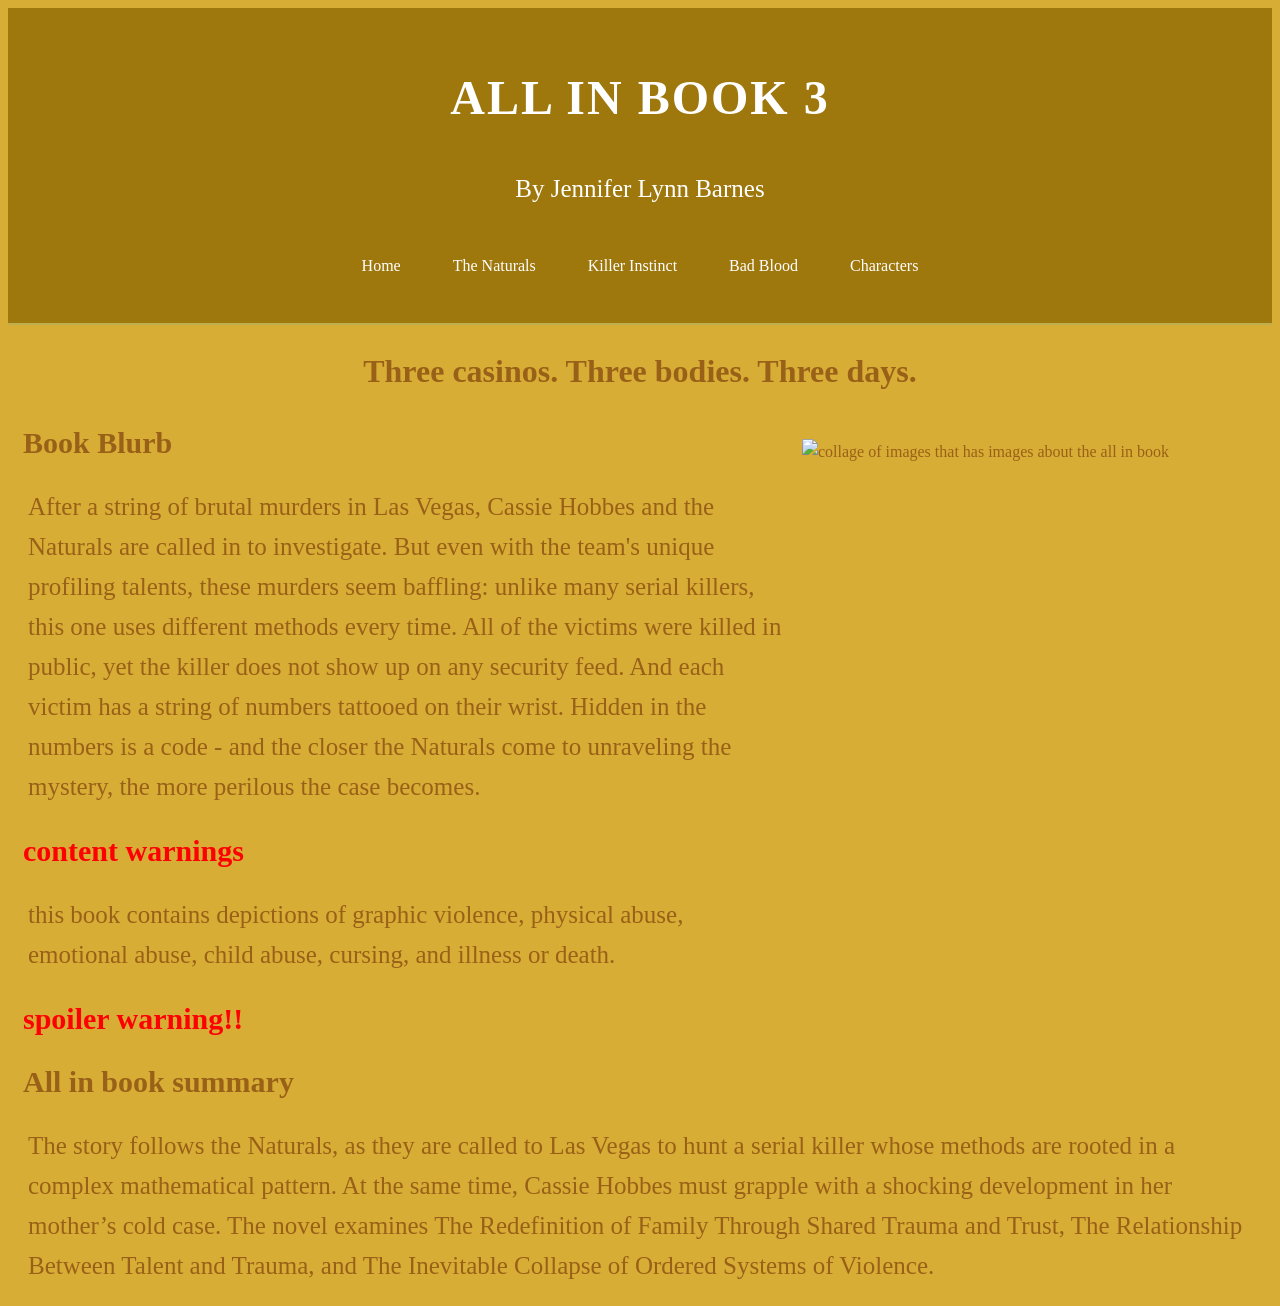
==== allin.html @ 83780407 "moved pages to root directory" ====
<!DOCTYPE html>
<html lang="en">
<head class="header4">
    <meta charset="UTF-8">
    <title>all-in </title>
    <link rel="stylesheet" href="main.css">
</head>

<body class="body4">
    <header class="header4">
        <div class="web-name">
            <h1 style=text-align:center;>All in book 3</h1>
            <p style=text-align:center; class="tagline">By Jennifer Lynn Barnes</p>
        </div>

        <nav class="nav4">
            <a href="index.html">Home</a>
            <a href="thenatural.html">The Naturals</a>
            <a href="killerinstincts.html">Killer Instinct</a>
            <a href="badblood.html">Bad Blood</a>
            <a href="characters.html">Characters</a>
        </nav>
    </header>  

    <h1 style=text-align:center;>Three casinos. Three bodies. Three days.</h1>
    
    <img class="img" src="c:\Users\mackenzie.wilson8\OneDrive - NSW Department of Education\Pictures\Screenshots\Screenshot 2026-08-12 103713.png"  alt="collage of images that has images about the all in book"  style="float:right;width:450px;height:450px;">
   
    <h2>Book Blurb</h2>
    <p>After a string of brutal murders in Las Vegas, Cassie Hobbes and the Naturals are called in to investigate. But even with the team's unique profiling talents, these murders seem baffling: unlike many serial killers, this one uses different methods every time. All of the victims were killed in public, yet the killer does not show up on any security feed. And each victim has a string of numbers tattooed on their wrist. Hidden in the numbers is a code - and the closer the Naturals come to unraveling the mystery, the more perilous the case becomes.</p>
     <h2 class="warnings">content warnings</h2>
    <p>this book contains depictions of graphic violence, physical abuse, emotional abuse, child abuse, cursing, and illness or death.</p>
   
    <h2 class="warnings">spoiler warning!!</h2>
    <h2>All in book summary</h2>
    <p> The story follows the Naturals, as they are called to Las Vegas to hunt a serial killer whose methods are rooted in a complex mathematical pattern. At the same time,  Cassie Hobbes must grapple with a shocking development in her mother’s cold case. The novel examines The Redefinition of Family Through Shared Trauma and Trust, The Relationship Between Talent and Trauma, and The Inevitable Collapse of Ordered Systems of Violence.</p>
</body>
---- main.css ----
.body1 {
    font-family: "Times New Roman", Times, serif;
    background-color: #34923a;
    color: #ffffff;
    line-height: 1.6;
}

.body1 p {
  font-size: 25px;
  margin-top: 10px;
  margin: 20px
}

.header {
    background: #0b440f;
    border-bottom: 2px solid #bdae4e;

    padding: 20px 40px;
}

nav{
  list-style-type: none;
  margin: 0;
  padding: 0;
  display: flex;
  justify-content: center;
  position: sticky;
}

footer {
  width: 100%;
  background-color: #0b440f;
  border-top: 3px solid #bdae4e;
  padding: 15px 40px;
  display: flex;
  justify-content: space-between;
  align-items: center;
  box-sizing: border-box;
  position: relative;
  z-index: 10;

}

.body2 {
    font-family: "Times New Roman", Times, serif;
    background-color: #3ba8e7;
    color: #143a50;
    line-height: 1.6;
} 

.body2 p {
  font-size: 25px;
  margin-top: 10px;
  margin: 20px

}

.body2 h2{
  font-size: 30px;
  margin: 15px
}

.header2 {
    background: #182086;
    border-bottom: 2px solid #bdae4e;
    padding: 20px 40px; 
}



.body3{
    font-family: "Times New Roman", Times, serif;
    background-color: #9440e9;
    color: #510080;
    line-height: 1.6;
}
.header3{
    background: #2c1249;
    border-bottom: 2px solid #bdae4e;
    padding: 20px 40px;
}
.body3 p {
  font-size: 25px;
  margin-top: 10px;
  margin: 20px

}

.body3 h2{
  font-size: 30px;
  margin: 15px
}



.body4{
    font-family: "Times New Roman", Times, serif;
    background-color: #d8ad36;
    color: #996117;
    line-height: 1.6;
}
.header4{
    background: #9e770d;
    border-bottom: 2px solid #bdae4e;
    padding: 20px 40px;
}
.body4 p {
  font-size: 25px;
  margin-top: 10px;
  margin: 20px

}

.body4 h2{
  font-size: 30px;
  margin: 15px
}



.body5{
    font-family: "Times New Roman", Times, serif;
    background-color: #641111;
    color: #e48181;
    line-height: 1.6;
}
.header5{
    background: #470606;
    border-bottom: 2px solid #bdae4e;
    padding: 20px 40px;
}
.body5 p {
  font-size: 25px;
  margin-top: 10px;
  margin: 20px

}

.body5 h2{
  font-size: 30px;
  margin: 15px
}



.web-name h1 {
    font-size: 3rem;
    letter-spacing: 2px;
    text-transform: uppercase;
    color: #ffffff;
}

.tagline {
    font-size: 1.5rem;
    color: #ffffff;
}

.body {
  margin: 0;
  padding: 0;
}



nav a {
  display: block;
  color: hsl(0, 0%, 100%);
  padding: 24px 26px;
  text-decoration: none;
}

nav a:hover {
  background-color: #111111;
}

.store-name {
    text-align: center;
}

.img{
  display: block;
  margin: 20px;
}


.accordion {

  color: #000000;
  cursor: pointer;
  padding: 18px;
  width: 100%;
  border: 2px solid #022905;
  text-align: left;
  outline: none;
  font-size: 20px;
  transition: 0.4s;
  background-color: #61a16a; 
}


.active, .accordion:hover {
  background-color: #b586db; 
}

.panel  {
  padding: 0 18px;
  display: none;
  background-color: #1f791c;
  overflow: hidden;
}

.panel p{
    font-size: 20px;
    color: black;
}

.cassie {
padding: 0 18px;
  display: none;
  background-color: hsl(24, 100%, 65%);
  overflow: hidden;
}

.dean {
padding: 0 18px;
  display: none;
  background-color: #ff4444;
  overflow: hidden;
}

.micheal {
padding: 0 18px;
  display: none;
  background-color: #1b37d8;
  overflow: hidden;
}

.lia {
padding: 0 18px;
  display: none;
  background-color: #3bffef;
  overflow: hidden;
}

.solane {
padding: 0 18px;
  display: none;
  background-color: #f157ff;
  overflow: hidden;
}

.warnings {
  font-size: 45px;
  color: #ff0000;
  margin: 15px   
}
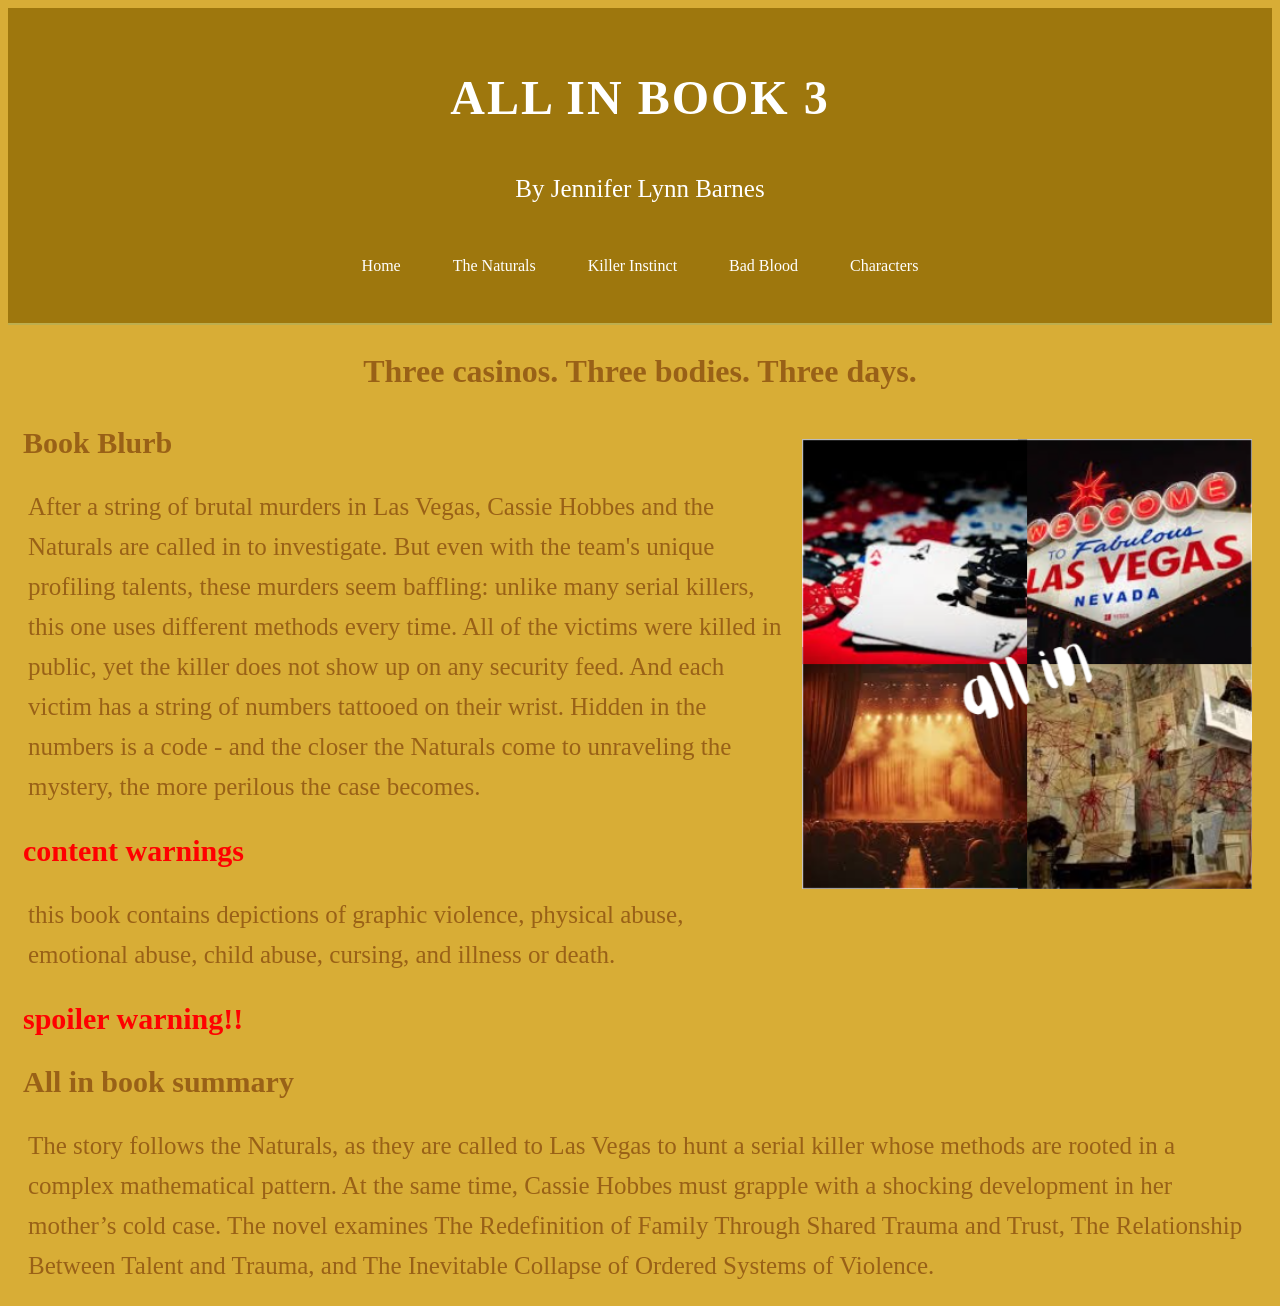
==== commit b78f1396: "finishing of texts for charecters page" ====
--- a/allin.html
+++ b/allin.html
@@ -24,7 +24,7 @@
 
     <h1 style=text-align:center;>Three casinos. Three bodies. Three days.</h1>
     
-    <img class="img" src="c:\Users\mackenzie.wilson8\OneDrive - NSW Department of Education\Pictures\Screenshots\Screenshot 2026-08-12 103713.png"  alt="collage of images that has images about the all in book"  style="float:right;width:450px;height:450px;">
+    <img class="img" src="Screenshot 2026-08-12 103713.png"  alt="collage of images that has images about the all in book"  style="float:right;width:450px;height:450px;">
    
     <h2>Book Blurb</h2>
     <p>After a string of brutal murders in Las Vegas, Cassie Hobbes and the Naturals are called in to investigate. But even with the team's unique profiling talents, these murders seem baffling: unlike many serial killers, this one uses different methods every time. All of the victims were killed in public, yet the killer does not show up on any security feed. And each victim has a string of numbers tattooed on their wrist. Hidden in the numbers is a code - and the closer the Naturals come to unraveling the mystery, the more perilous the case becomes.</p>
